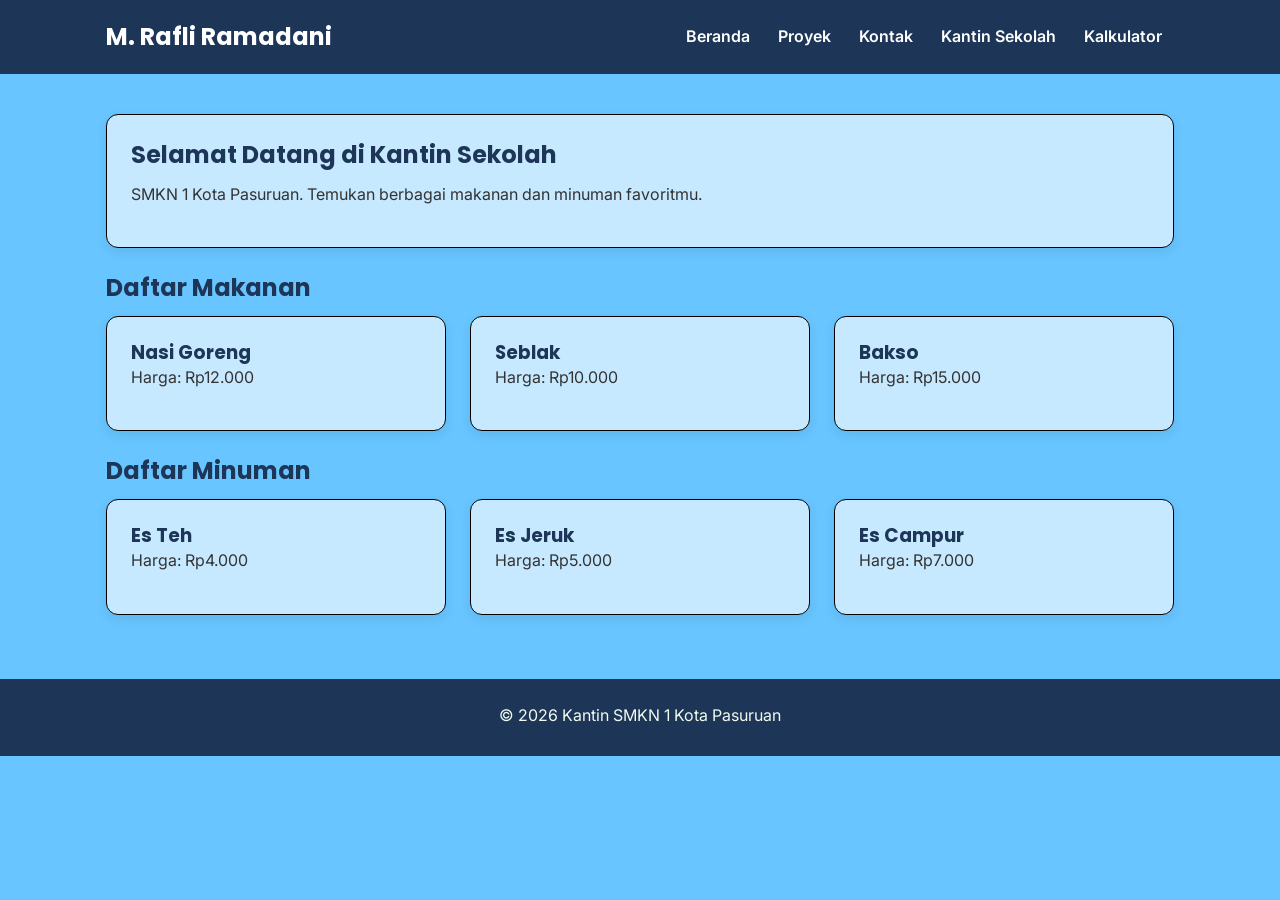
==== kantinSekolah.html @ 450f6709 "Perubahan proyek" ====
<!DOCTYPE html>
<html lang="id">
<head>
    <meta charset="UTF-8">
    <meta name="viewport" content="width=device-width, initial-scale=1.0">
    <title>Kantin Sekolah | M. Rafli Ramadani</title>
    <meta name="description" content="Daftar makanan dan minuman di Kantin SMKN 1 Kota Pasuruan.">
    <link rel="preconnect" href="https://fonts.googleapis.com">
    <link rel="preconnect" href="https://fonts.gstatic.com" crossorigin>
    <link href="https://fonts.googleapis.com/css2?family=Inter:wght@400;600&family=Poppins:wght@600;700&display=swap" rel="stylesheet">
    <link rel="stylesheet" href="css/style.css">
    <script src="js/latihan.js" defer></script>
    <script src="js/logika.js" defer></script>
    <script src="js/main.js" defer></script>
    <script src="js/kalkulator.js" defer></script>
</head>
<body>

    <header>
        <div class="container navbar">
            <h1>M. Rafli Ramadani</h1>
            <nav class="menu-laptop" aria-label="Navigasi utama">
                <ul>
                    <li><a href="index.html">Beranda</a></li>
                    <li><a href="proyek.html">Proyek</a></li>
                    <li><a href="kontak.html">Kontak</a></li>
                    <li><a href="kantinsekolah.html" aria-current="page">Kantin Sekolah</a></li>
                     <li><a href="kalkulator.html">Kalkulator</a></li>
                </ul>
            </nav>
            <details class="menu-ponsel">
                <summary>Menu</summary>
                <nav aria-label="Navigasi utama">
                    <ul>
                        <li><a href="index.html">Beranda</a></li>
                        <li><a href="proyek.html">Proyek</a></li>
                        <li><a href="kontak.html">Kontak</a></li>
                        <li><a href="kantinsekolah.html" aria-current="page">Kantin Sekolah</a></li>
                         <li><a href="kalkulator.html">Kalkulator</a></li>
                    </ul>
                </nav>
            </details>
        </div>
    </header>

    <main>
        <div class="container">
            <section class="kartu">
                <h2>Selamat Datang di Kantin Sekolah</h2>
                <p>SMKN 1 Kota Pasuruan. Temukan berbagai makanan dan minuman favoritmu.</p>
            </section>

            <section>
                <h2>Daftar Makanan</h2>
                <div class="daftar-kartu">
                    <article class="kartu">
                        <h3>Nasi Goreng</h3>
                        <p>Harga: Rp12.000</p>
                    </article>
                    <article class="kartu">
                        <h3>Seblak</h3>
                        <p>Harga: Rp10.000</p>
                    </article>
                    <article class="kartu">
                        <h3>Bakso</h3>
                        <p>Harga: Rp15.000</p>
                    </article>
                </div>
            </section>

            <section>
                <h2>Daftar Minuman</h2>
                <div class="daftar-kartu">
                    <article class="kartu">
                        <h3>Es Teh</h3>
                        <p>Harga: Rp4.000</p>
                    </article>
                    <article class="kartu">
                        <h3>Es Jeruk</h3>
                        <p>Harga: Rp5.000</p>
                    </article>
                    <article class="kartu">
                        <h3>Es Campur</h3>
                        <p>Harga: Rp7.000</p>
                    </article>
                </div>
            </section>
        </div>
    </main>

    <footer>
        <p>&copy; 2026 Kantin SMKN 1 Kota Pasuruan</p>
    </footer>

</body>
</html>
---- css/style.css ----
/* Gaya portofolio Andi Pratama
   Palet: #1D3557 (utama), #E63946 (aksen), #F1FAEE (latar)
   Huruf: Poppins (judul), Inter (isi)
   Tata letak: mobile first, titik ubah 768px (tablet) dan 1024px (laptop) */

/* 1. Reset */
* {
  box-sizing: border-box;
  margin: 0;
}

img {
  max-width: 100%;
  height: auto;
}

/* 2. Dasar halaman: warna dan huruf */
body {
  font-family: "Inter", Arial, sans-serif;
  font-size: 1rem;
  line-height: 1.6;
  color: #333333;
  background-color: #68c5ff;
}

h1, h2, h3 {
  font-family: "Poppins", Arial, sans-serif;
  color: #1D3557;
  line-height: 1.3;
}

h2 {
  margin-bottom: 0.75rem;
}

p, ul, ol {
  margin-bottom: 1rem;
}

a {
  color: #7dd3fc;
}

/* MODE GELAP */
body.gelap {
  background-color: #121827;
  color: #e2e8f0;
}

body.gelap h1,
body.gelap h2,
body.gelap h3 {
  color: #ffffff;
}

body.gelap .kartu {
  background-color: #1e293b;
  color: #e2e8f0;
  border-color: #475569;
}

body.gelap p,
body.gelap li,
body.gelap label {
  color: #e2e8f0;
}

body.gelap input,
body.gelap textarea,
body.gelap select {
  background-color: #1e293b;
  color: #ffffff;
  border-color: #475569;
}

body.gelap th {
  background-color: #334155;
}

body.gelap td {
  border-color: #475569;
}

/* 3. Wadah, header, dan menu */
.container {
  max-width: 1100px;
  margin: 0 auto;
  padding: 0 1rem;
}

header {
  background-color: #1D3557;
  color: #ffffff;
  padding: 1rem 0;
}

header h1 {
  color: #ffffff;
  font-size: 1.5rem;
}

.navbar {
  display: flex;
  flex-wrap: wrap;
  justify-content: space-between;
  align-items: center;
  gap: 0.5rem;
}

nav ul {
  display: flex;
  gap: 0.25rem;
  padding: 0;
  margin: 0;
  list-style: none;
}

nav a {
  display: inline-block;
  padding: 0.5rem 0.75rem;
  border-radius: 6px;
  color: #ffffff;
  font-weight: 600;
  text-decoration: none;
}

/* Tantangan: menu ponsel buka-tutup dengan details */
.menu-laptop {
  display: none;
}

.menu-ponsel summary {
  padding: 0.5rem 0.75rem;
  border: 1px solid #FFFFFF;
  border-radius: 6px;
  font-weight: 600;
  cursor: pointer;
}

.menu-ponsel ul {
  flex-direction: column;
  margin-top: 0.5rem;
}

/* 4. Isi utama, hero, dan kartu */
main {
  padding: 1.5rem 0;
}

.hero {
  display: flex;
  flex-direction: column;
  align-items: center;
  gap: 1.5rem;
  padding: 1rem 0 2rem;
  text-align: center;
}

.hero img {
  border: 4px solid #0d456b;
  border-radius: 50%;
}

.hero h2 {
  font-size: 2rem;
}

.tombol {
  display: inline-block;
  padding: 0.75rem 1.5rem;
  border-radius: 6px;
  background-color: #0f4566;
  color: #FFFFFF;
  font-weight: 600;
  text-decoration: none;
}

.kartu {
  background-color: #c7e9ff;
  padding: 1rem;
  margin-bottom: 1.5rem;
  border: 1px solid #000000;
  border-radius: 12px;
  box-shadow: 0 4px 12px rgba(0, 0, 0, 0.08);
}

.daftar-kartu {
  display: flex;
  flex-wrap: wrap;
  gap: 1.5rem;
  margin-bottom: 1.5rem;
}

.daftar-kartu .kartu {
  flex: 1 1 280px;
  margin-bottom: 0;
}

article img {
  border-radius: 8px;
  border: 1px solid #000000;
}

/* 5. Tabel */
table {
  border-collapse: collapse;
}

caption {
  font-weight: 600;
  text-align: left;
  margin-bottom: 0.5rem;
}

th, td {
  border: 1px solid #000000;
  padding: 0.5rem 0.75rem;
  text-align: left;
}

th {
  background-color: #1D3557;
  color: #FFFFFF;
}

/* 6. Form */
label {
  font-weight: 600;
}

input, select, textarea {
  width: 100%;
  max-width: 22rem;
  padding: 0.6rem;
  margin-top: 0.25rem;
  border: 1px solid #CCCCCC;
  border-radius: 6px;
  font-family: inherit;
  font-size: 1rem;
}

button {
  padding: 0.75rem 1.5rem;
  border: none;
  border-radius: 6px;
  background-color: #063064;
  color: #FFFFFF;
  font-family: inherit;
  font-size: 1rem;
  font-weight: 600;
  cursor: pointer;
}

/* 7. Footer */
footer {
  background-color: #1D3557;
  color: #F1FAEE;
  text-align: center;
  padding: 1.5rem;
}

footer p {
  margin-bottom: 0.25rem;
}

footer a {
  color: #FFFFFF;
}

/* 8. Tablet: lebar layar 768px ke atas */
@media (min-width: 768px) {
  .menu-laptop {
    display: block;
  }

  .menu-ponsel {
    display: none;
  }

  .hero {
    flex-direction: row;
    padding: 2rem 0 3rem;
    text-align: left;
  }

  .kartu {
    padding: 1.5rem;
  }
}

/* 9. Laptop: lebar layar 1024px ke atas */
@media (min-width: 1024px) {
  main {
    padding: 2.5rem 0;
  }

  .hero {
    gap: 3rem;
  }

  .hero h2 {
    font-size: 2.75rem;
  }
}
/* 10. Filter proyek */
.filter {
  display: flex;
  flex-wrap: wrap;
  gap: 0.5rem;
  margin-bottom: 1rem;
}

.tombol-filter {
  padding: 0.5rem 1rem;
  border: 2px solid #1D3557;
  background-color: #c7e9ff;
  color: #1D3557;
}

.tombol-filter.aktif {
  background-color: #1D3557;
  color: #ffffff;
}

body.gelap .tombol-filter {
  background-color: #1e293b;
  color: #ffffff;
  border-color: #64748b;
}

body.gelap .tombol-filter.aktif {
  background-color: #38bdf8;
  color: #121827;
}
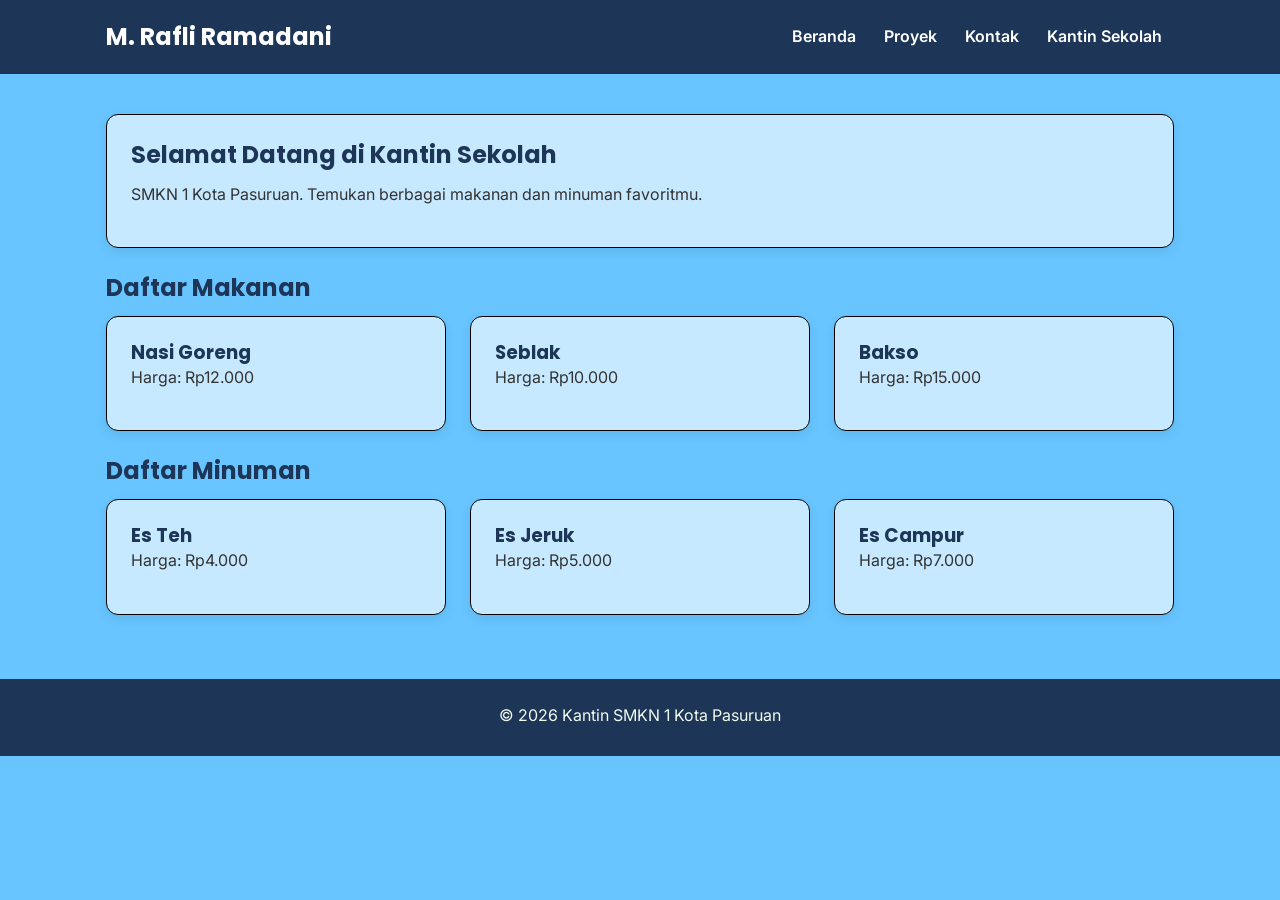
==== commit 3278b382: "Perubahan proyek" ====
--- a/kantinSekolah.html
+++ b/kantinSekolah.html
@@ -13,7 +13,6 @@
     <script src="js/latihan.js" defer></script>
     <script src="js/logika.js" defer></script>
     <script src="js/main.js" defer></script>
-    <script src="js/kalkulator.js" defer></script>
 </head>
 <body>
 
@@ -26,7 +25,6 @@
                     <li><a href="proyek.html">Proyek</a></li>
                     <li><a href="kontak.html">Kontak</a></li>
                     <li><a href="kantinsekolah.html" aria-current="page">Kantin Sekolah</a></li>
-                     <li><a href="kalkulator.html">Kalkulator</a></li>
                 </ul>
             </nav>
             <details class="menu-ponsel">
@@ -37,7 +35,6 @@
                         <li><a href="proyek.html">Proyek</a></li>
                         <li><a href="kontak.html">Kontak</a></li>
                         <li><a href="kantinsekolah.html" aria-current="page">Kantin Sekolah</a></li>
-                         <li><a href="kalkulator.html">Kalkulator</a></li>
                     </ul>
                 </nav>
             </details>
--- a/css/style.css
+++ b/css/style.css
@@ -333,4 +333,21 @@
   color: #121827;
 }
 
-
+#tombol-tema {
+  background-color: #063568;
+  color: white;
+
+  border: 2px solid #64c5ff;
+  border-radius: 8px;
+
+  padding: 14px 28px;
+  font-size: 16px;
+  font-weight: bold;
+
+  cursor: pointer;
+  transition: 0.3s;
+}
+#tombol-tema:hover {
+  background-color: #0b4b85;
+  border-color: #ffffff;
+}
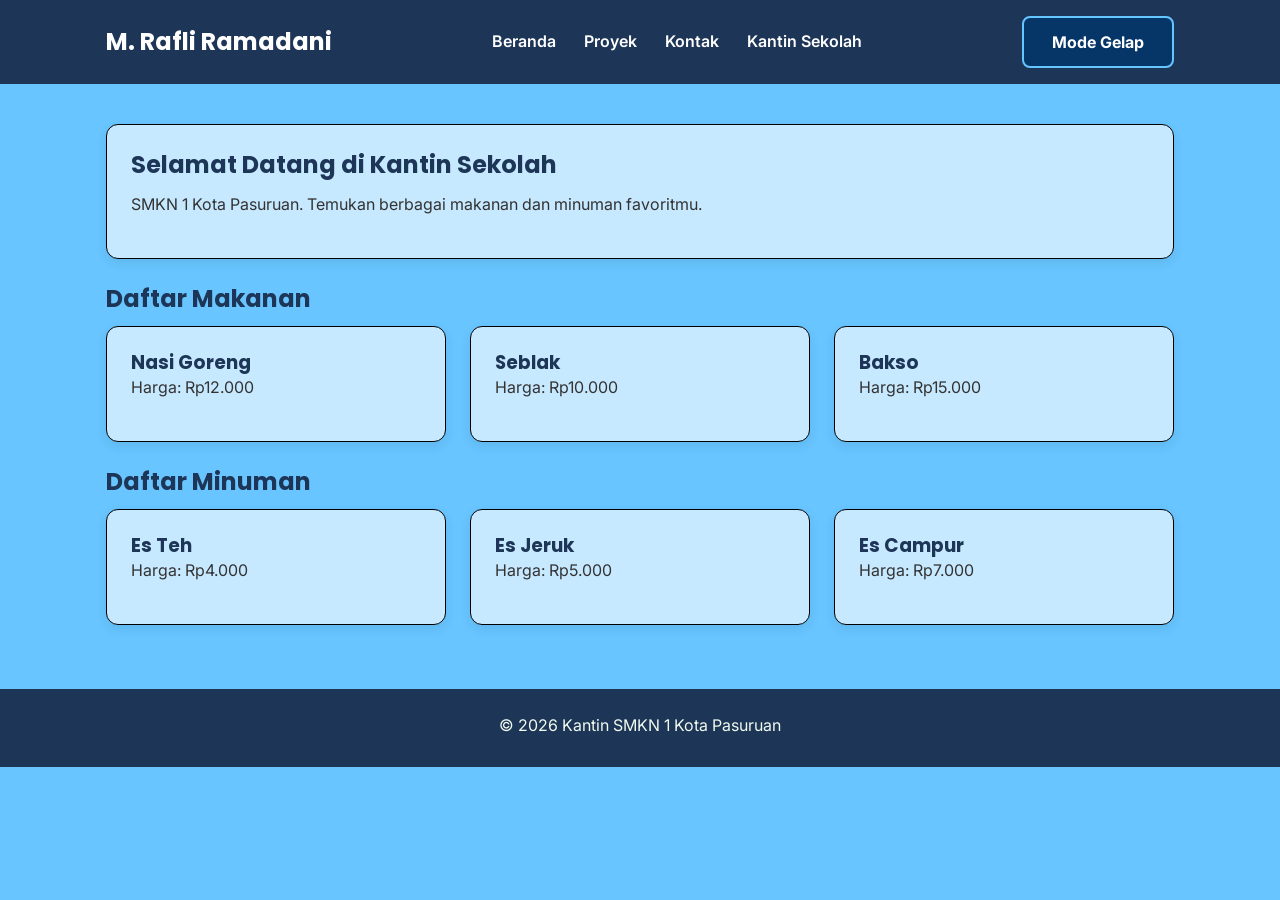
==== commit 03ba78d3: "Perubahan proyek" ====
--- a/kantinSekolah.html
+++ b/kantinSekolah.html
@@ -38,6 +38,9 @@
                     </ul>
                 </nav>
             </details>
+            <button type="button" id="tombol-tema">
+        Mode Gelap
+      </button>
         </div>
     </header>
 
--- a/css/style.css
+++ b/css/style.css
@@ -350,4 +350,18 @@
 #tombol-tema:hover {
   background-color: #0b4b85;
   border-color: #ffffff;
+}
+/* 11. tombol atas */
+.tombol-atas {
+  background-color: transparent;
+  border: 2px solid #38bdf8;
+  color: #38bdf8;
+  margin-top: 16px;
+  padding: 8px 16px;
+  border-radius: 16px;
+  cursor: pointer;
+  font-size: 0.9rem;
+}
+.tombol-atas:hover {
+  background-color: rgba(255, 255, 255, 0.15);
 }
